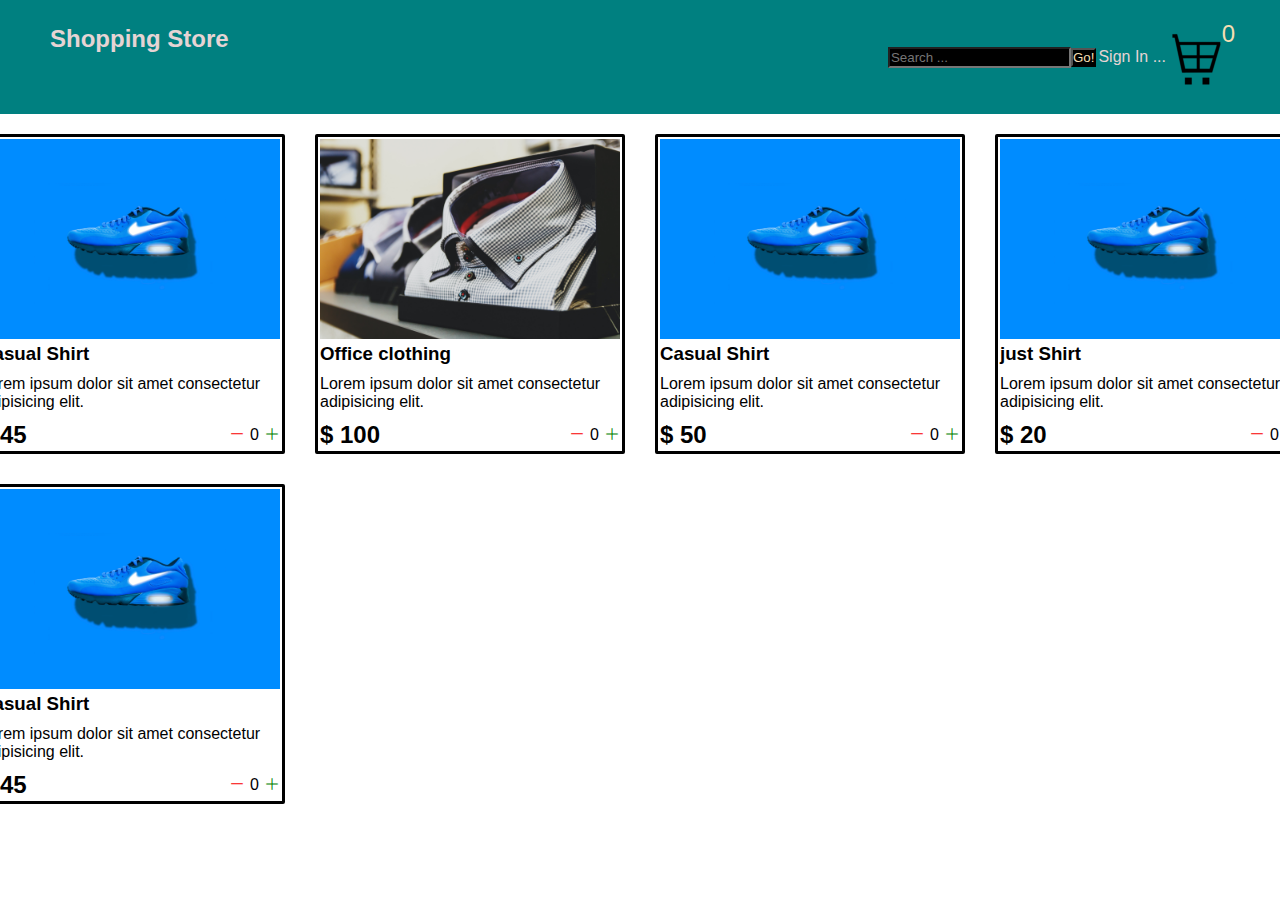
==== index.html @ f8628a65 "HTML and CSS for the website" ====
<!DOCTYPE html>
<html lang="en">
<head>
    <meta charset="UTF-8">
    <meta name="viewport" content="width=device-width, initial-scale=1.0">
    <title>Shopping App </title>
    <link rel="stylesheet" href="./style.css">
    <link rel="stylesheet" href="https://cdn.jsdelivr.net/npm/bootstrap-icons@1.10.5/font/bootstrap-icons.css">
</head>
<body>
    <div class="container">
        <!-- NavBar Section -->
        <div class="navbar">
            <h2>Shopping Store</h2>
            <div class="cart">
                <p id="holder"><input type="text" placeholder="Search ..."></p>
                <button class="search_btn">Go!</button>
                <p>Sign In ...</p>
                <img class="bi bi-cart2" src="./assets/cart-dark.png" alt="cart">
                <div class="cartAmount">0</div>
            </div>
        </div>
    
        <!-- Card Section -->
        <div class="shop" id="shop">
            <div class="item">
                <img width="300" src="./assets/sneaker1.jpg.jpg" alt="Sneaker">
                <div class="details">
                    <h3>Casual Shirt</h3>
                    <p>Lorem ipsum dolor sit amet consectetur adipisicing elit. Pariatur, iure. Numquam quo corporis amet vitae dolores. Corrupti sequi repellendus ad sapiente, unde beatae assumenda in amet dignissimos magni voluptate perspiciatis!</p>
                    <div class="price-quantity">
                        <h2 id="price">$ 45</h2>
                        <div class="price-button">
                            <i class="bi bi-dash-lg"></i>
                            <div class="quantity">0</div>
                            <i class="bi bi-plus-lg"></i>

                        </div>
                    </div>
                </div>
            </div>
            <!-- <div class="item">
                <img width="300" src="./assets/shirt.jpg.jpg" alt="Sneaker">
                <div class="details">
                    <h3>Casual Shirt</h3>
                    <p>Lorem ipsum dolor sit amet consectetur adipisicing elit. Pariatur, iure. Numquam quo corporis amet vitae dolores. Corrupti sequi repellendus ad sapiente, unde beatae assumenda in amet dignissimos magni voluptate perspiciatis!</p>
                    <div class="price-quantity">
                        <h2 id="price">$ 45</h2>
                        <div class="price-button">
                            <i class="bi bi-dash-lg"></i>
                            <div class="quantity">0</div>
                            <i class="bi bi-plus-lg"></i>

                        </div>
                    </div>
                </div>
            </div>
            <div class="item">
                <img width="300" src="./assets/sneaker1.jpg.jpg" alt="Sneaker">
                <div class="details">
                    <h3>Casual Shirt</h3>
                    <p>Lorem ipsum dolor sit amet consectetur adipisicing elit. Pariatur, iure. Numquam quo corporis amet vitae dolores. Corrupti sequi repellendus ad sapiente, unde beatae assumenda in amet dignissimos magni voluptate perspiciatis!</p>
                    <div class="price-quantity">
                        <h2 id="price">$ 45</h2>
                        <div class="price-button">
                            <i class="bi bi-dash-lg"></i>
                            <div class="quantity">0</div>
                            <i class="bi bi-plus-lg"></i>

                        </div>
                    </div>
                </div>
            </div>
            <div class="item">
                <img width="300" src="./assets/sneaker2.jpg" alt="Sneaker">
                <div class="details">
                    <h3>Casual Shirt</h3>
                    <p>Lorem ipsum dolor sit amet consectetur adipisicing elit. Pariatur, iure. Numquam quo corporis amet vitae dolores. Corrupti sequi repellendus ad sapiente, unde beatae assumenda in amet dignissimos magni voluptate perspiciatis!</p>
                    <div class="price-quantity">
                        <h2 id="price">$ 45</h2>
                        <div class="price-button">
                            <i class="bi bi-dash-lg"></i>
                            <div class="quantity">0</div>
                            <i class="bi bi-plus-lg"></i>

                        </div>
                    </div>
                </div>
            </div>
-->

        </div>
    </div>





    <script src="./script.js"></script>
</body>
</html>
---- style.css ----
* {
    margin: 0;
    padding: 0;
    box-sizing: border-box;
}
body {
    font-family: 'Roboto', sans-serif;
}
.container {
    width: 100%;
    height: 100vh;
}

/* Navbar
/* .navbar {
    display: flex;
    flex-direction: row;
    justify-content: space-between;
    background-color: teal;
    color: rgb(230, 212, 212);
    padding: 25px 50px;
    margin-bottom: 20px;
} */
.navbar {
    display: flex;
    flex-direction: row;
    justify-content: space-between;
    background-color: teal;
    color: rgb(230, 212, 212);
    padding: 25px 50px;
    margin-bottom: 20px;
}
.cart {
    position: relative;
    display: flex;
    justify-content: space-around;
    align-items: center;
}
.cart img {
    /* background-color: #fff; */
} 
.cart .cartAmount {
    position: absolute;
    top: -5px;
    right: -5px;
    /* background-color: red;  */
    color: wheat;
    font-size: x-large;

} 
.cart input {
    background-color: black;
    color: wheat;
    padding: 1px;
}
.search_btn {
    background-color: black;
    color: wheat;
    margin-right: 2px;
} 


/* Card Section */
.shop {
    display: grid;
    grid-template-columns: repeat(4, 310px);
    gap: 30px;
    justify-content: center;
}

/*  Media Queries add this section once everything else is done/ it's complete*/ 
/* @media (max-width: 500px){
    .shop {
        grid-template-columns: repeat(2, 310px);
    }
}
@media (max-width: 1000px){
    .shop {
        grid-template-columns: repeat(1, 310px);
    }
} */

.item {
    border: 3px solid black;
    border-radius: 2px;
    padding: 2px;
} 
.details {
    display: flex;
    flex-direction: column;
    gap: 10px;
}
.price-quantity {
    display: flex;
    /* flex-direction: column; */
    justify-content: space-between;
    align-items: center;
}

.price-button {
    display: flex;
    gap: 5px;
}
.bi-dash-lg {
    color: rgb(249, 0, 0);
    font-size: bolder;
}
.bi-plus-lg {
    color: green;
}
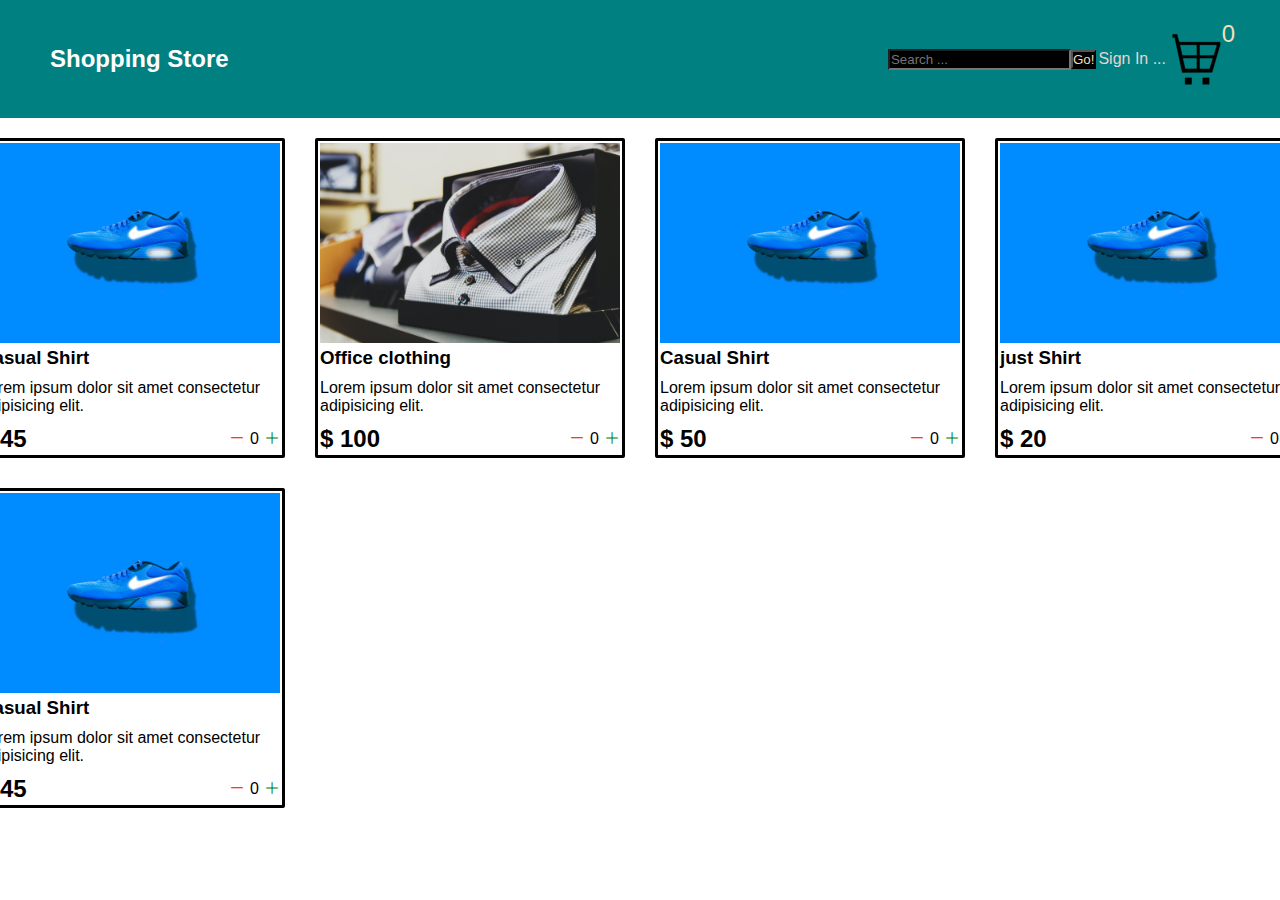
==== commit 16159b68: "cart page added" ====
--- a/index.html
+++ b/index.html
@@ -4,20 +4,22 @@
     <meta charset="UTF-8">
     <meta name="viewport" content="width=device-width, initial-scale=1.0">
     <title>Shopping App </title>
-    <link rel="stylesheet" href="./style.css">
+    <link rel="stylesheet" href="./src/style.css">
     <link rel="stylesheet" href="https://cdn.jsdelivr.net/npm/bootstrap-icons@1.10.5/font/bootstrap-icons.css">
 </head>
 <body>
     <div class="container">
         <!-- NavBar Section -->
         <div class="navbar">
-            <h2>Shopping Store</h2>
+            <a href="index.html">
+                <h2>Shopping Store</h2>
+            </a>
             <div class="cart">
                 <p id="holder"><input type="text" placeholder="Search ..."></p>
                 <button class="search_btn">Go!</button>
                 <p>Sign In ...</p>
-                <img class="bi bi-cart2" src="./assets/cart-dark.png" alt="cart">
-                <div class="cartAmount">0</div>
+                <a href="./cartPage.html"><img class="bi bi-cart2" src="./assets/cart-dark.png" alt="cart"></a>
+                <div id="cartAmount" class="cartAmount">0</div>
             </div>
         </div>
     
@@ -91,11 +93,13 @@
 
         </div>
     </div>
+    
+    
 
 
 
 
-
-    <script src="./script.js"></script>
+    <script src="./src/data.js"></script>
+    <script src="./src/script.js"></script>
 </body>
 </html>--- a/src/style.css
+++ b/src/style.css
@@ -0,0 +1,198 @@
+* {
+    margin: 0;
+    padding: 0;
+    box-sizing: border-box;
+}
+body {
+    font-family: 'Roboto', sans-serif;
+}
+i {
+    cursor: pointer;
+}
+a {
+    text-decoration: none;
+    color: white;
+}
+.container {
+    width: 100%;
+    height: 100vh;
+}
+
+/* Navbar
+/* .navbar {
+    display: flex;
+    flex-direction: row;
+    justify-content: space-between;
+    background-color: teal;
+    color: rgb(230, 212, 212);
+    padding: 25px 50px;
+    margin-bottom: 20px;
+} */
+.navbar {
+    display: flex;
+    flex-direction: row;
+    justify-content: space-between;
+    align-items: center;
+    background-color: teal;
+    color: rgb(230, 212, 212);
+    padding: 25px 50px;
+    margin-bottom: 20px;
+}
+.cart {
+    position: relative;
+    display: flex;
+    justify-content: space-around;
+    align-items: center;
+}
+.cart img {
+    /* background-color: #fff; */
+} 
+.cart .cartAmount {
+    position: absolute;
+    top: -5px;
+    right: -5px;
+    /* background-color: red;  */
+    color: wheat;
+    font-size: x-large;
+
+} 
+.cart input {
+    background-color: black;
+    color: wheat;
+    padding: 1px;
+}
+.search_btn {
+    background-color: black;
+    color: wheat;
+    margin-right: 2px;
+} 
+
+
+/* Card Section */
+.shop {
+    display: grid;
+    grid-template-columns: repeat(4, 310px);
+    gap: 30px;
+    justify-content: center;
+}
+
+/*  Media Queries add this section once everything else is done/ it's complete*/ 
+/* @media (max-width: 500px){
+    .shop {
+        grid-template-columns: repeat(2, 310px);
+    }
+}
+@media (max-width: 1000px){
+    .shop {
+        grid-template-columns: repeat(1, 310px);
+    }
+} */
+
+.item {
+    border: 3px solid black;
+    border-radius: 2px;
+    padding: 2px;
+} 
+.details {
+    display: flex;
+    flex-direction: column;
+    gap: 10px;
+}
+.price-quantity {
+    display: flex;
+    /* flex-direction: column; */
+    justify-content: space-between;
+    align-items: center;
+}
+
+.price-button {
+    display: flex;
+    gap: 5px;
+}
+.bi-dash-lg {
+    color: rgb(249, 0, 0);
+    font-size: bolder;
+}
+.bi-plus-lg {
+    color: green;
+}
+
+
+/* Cart Page, items in the cart and style for labels*/
+.text-center {
+    text-align: center;
+    margin-bottom: 20px;
+}
+.HomeBtn {
+    background-color: black;
+    color: aliceblue;
+    padding: 5px;
+    border: none;
+    border-radius: 5px;
+    width: 80px;
+    cursor: pointer;
+    margin-top: 10px;
+}
+.bi-bookmark-x{
+    color: red;
+}
+.shoping-cart {
+    display: grid;
+    grid-template-columns: repeat(1, 400px);
+    justify-content: center;
+    gap: 15px;
+}
+.cart-item {
+    border: 4px solid red;
+    border-radius: 10px;
+    display: flex;
+}
+.title-price-x {
+    display: flex;
+    width: 200px;
+    /* border: 2px solid black; */
+    align-items: center;
+    justify-content: space-between;
+}
+.name-price {
+    display: flex;
+    align-items: center;
+    gap: 15px;
+}
+.only-price {
+    background-color: black;
+    color: aliceblue;
+    padding: 3px 6px;
+    border-radius: 5px;
+}
+
+
+/* checkout button */
+.checkout {
+    background-color: rgb(49, 136, 62);
+    color: aliceblue;
+    padding: 5px;
+    border: none;
+    border-radius: 5px;
+    width: 80px;
+    cursor: pointer;
+    margin-top: 10px;
+}
+/* remove btn */
+.removeAll {
+    background-color: rgb(234, 14, 14);
+    color: aliceblue;
+    padding: 5px;
+    border: none;
+    border-radius: 5px;
+    width: 80px;
+    cursor: pointer;
+    margin-top: 10px;
+}
+
+/* AmountSection */
+/* .AmountSection {
+    display: flex;
+    justify-content: center;
+    flex-direction: column;
+} */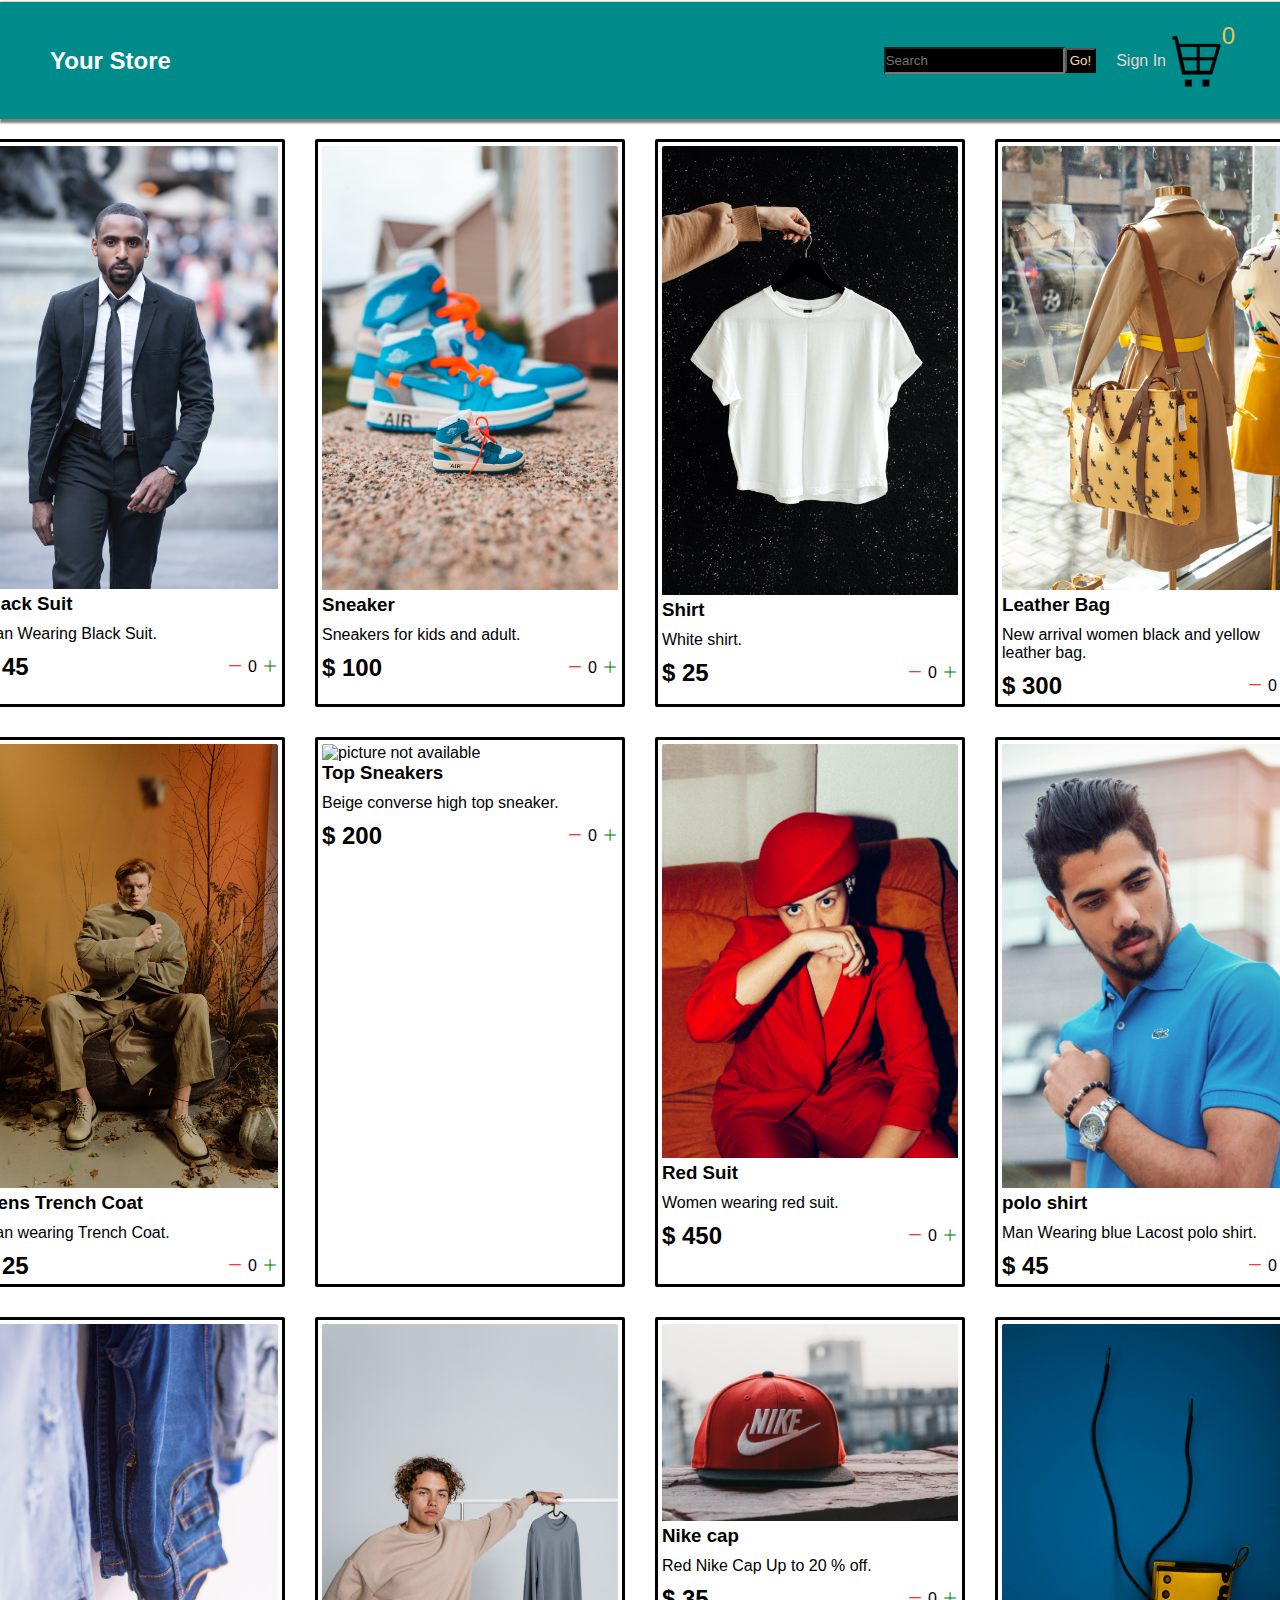
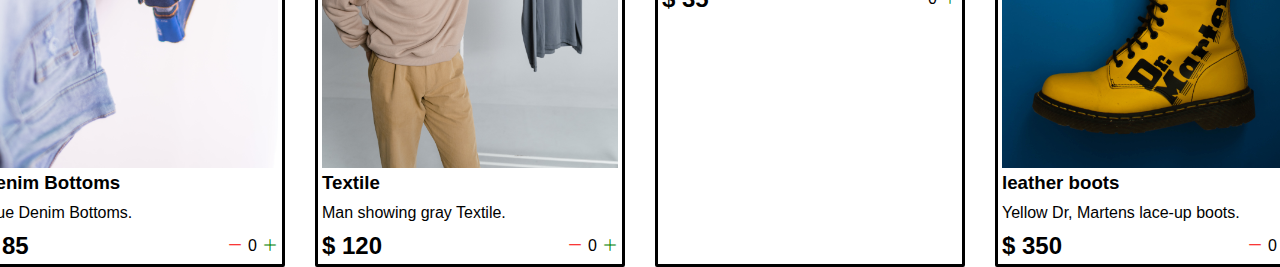
==== commit b8ddbffa: "added cart page and js functions" ====
--- a/index.html
+++ b/index.html
@@ -12,12 +12,12 @@
         <!-- NavBar Section -->
         <div class="navbar">
             <a href="index.html">
-                <h2>Shopping Store</h2>
+                <h2>Your Store</h2>
             </a>
             <div class="cart">
-                <p id="holder"><input type="text" placeholder="Search ..."></p>
+                <p id="holder"><input type="text" placeholder="Search"></p>
                 <button class="search_btn">Go!</button>
-                <p>Sign In ...</p>
+                <p id="signIn">Sign In</p>
                 <a href="./cartPage.html"><img class="bi bi-cart2" src="./assets/cart-dark.png" alt="cart"></a>
                 <div id="cartAmount" class="cartAmount">0</div>
             </div>
@@ -29,76 +29,19 @@
                 <img width="300" src="./assets/sneaker1.jpg.jpg" alt="Sneaker">
                 <div class="details">
                     <h3>Casual Shirt</h3>
-                    <p>Lorem ipsum dolor sit amet consectetur adipisicing elit. Pariatur, iure. Numquam quo corporis amet vitae dolores. Corrupti sequi repellendus ad sapiente, unde beatae assumenda in amet dignissimos magni voluptate perspiciatis!</p>
+                    <p></p>
                     <div class="price-quantity">
                         <h2 id="price">$ 45</h2>
                         <div class="price-button">
                             <i class="bi bi-dash-lg"></i>
                             <div class="quantity">0</div>
                             <i class="bi bi-plus-lg"></i>
-
                         </div>
                     </div>
                 </div>
             </div>
-            <!-- <div class="item">
-                <img width="300" src="./assets/shirt.jpg.jpg" alt="Sneaker">
-                <div class="details">
-                    <h3>Casual Shirt</h3>
-                    <p>Lorem ipsum dolor sit amet consectetur adipisicing elit. Pariatur, iure. Numquam quo corporis amet vitae dolores. Corrupti sequi repellendus ad sapiente, unde beatae assumenda in amet dignissimos magni voluptate perspiciatis!</p>
-                    <div class="price-quantity">
-                        <h2 id="price">$ 45</h2>
-                        <div class="price-button">
-                            <i class="bi bi-dash-lg"></i>
-                            <div class="quantity">0</div>
-                            <i class="bi bi-plus-lg"></i>
-
-                        </div>
-                    </div>
-                </div>
-            </div>
-            <div class="item">
-                <img width="300" src="./assets/sneaker1.jpg.jpg" alt="Sneaker">
-                <div class="details">
-                    <h3>Casual Shirt</h3>
-                    <p>Lorem ipsum dolor sit amet consectetur adipisicing elit. Pariatur, iure. Numquam quo corporis amet vitae dolores. Corrupti sequi repellendus ad sapiente, unde beatae assumenda in amet dignissimos magni voluptate perspiciatis!</p>
-                    <div class="price-quantity">
-                        <h2 id="price">$ 45</h2>
-                        <div class="price-button">
-                            <i class="bi bi-dash-lg"></i>
-                            <div class="quantity">0</div>
-                            <i class="bi bi-plus-lg"></i>
-
-                        </div>
-                    </div>
-                </div>
-            </div>
-            <div class="item">
-                <img width="300" src="./assets/sneaker2.jpg" alt="Sneaker">
-                <div class="details">
-                    <h3>Casual Shirt</h3>
-                    <p>Lorem ipsum dolor sit amet consectetur adipisicing elit. Pariatur, iure. Numquam quo corporis amet vitae dolores. Corrupti sequi repellendus ad sapiente, unde beatae assumenda in amet dignissimos magni voluptate perspiciatis!</p>
-                    <div class="price-quantity">
-                        <h2 id="price">$ 45</h2>
-                        <div class="price-button">
-                            <i class="bi bi-dash-lg"></i>
-                            <div class="quantity">0</div>
-                            <i class="bi bi-plus-lg"></i>
-
-                        </div>
-                    </div>
-                </div>
-            </div>
--->
-
         </div>
     </div>
-    
-    
-
-
-
-
     <script src="./src/data.js"></script>
     <script src="./src/script.js"></script>
 </body>
--- a/src/style.css
+++ b/src/style.css
@@ -33,10 +33,13 @@
     flex-direction: row;
     justify-content: space-between;
     align-items: center;
-    background-color: teal;
+    background-color: darkcyan;
     color: rgb(230, 212, 212);
     padding: 25px 50px;
     margin-bottom: 20px;
+    margin-top: 2px;
+    height: 13%;
+    box-shadow: 2px 2px 2px 2px rgba(0, 0, 0, 0.5);
 }
 .cart {
     position: relative;
@@ -51,21 +54,28 @@
     position: absolute;
     top: -5px;
     right: -5px;
-    /* background-color: red;  */
-    color: wheat;
+    color: rgb(245, 190, 88);
     font-size: x-large;
 
 } 
 .cart input {
     background-color: black;
     color: wheat;
-    padding: 1px;
+    height: 27px;
+    cursor: pointer;
+    
 }
 .search_btn {
     background-color: black;
     color: wheat;
     margin-right: 2px;
-} 
+    margin-right: 20px;
+    padding: 3px;
+    cursor: pointer;
+}
+#signIn {
+    cursor: pointer;
+}
 
 
 /* Card Section */
@@ -74,6 +84,7 @@
     grid-template-columns: repeat(4, 310px);
     gap: 30px;
     justify-content: center;
+    margin-bottom: 30px;
 }
 
 /*  Media Queries add this section once everything else is done/ it's complete*/ 
@@ -91,8 +102,18 @@
 .item {
     border: 3px solid black;
     border-radius: 2px;
-    padding: 2px;
-} 
+    padding: 4px;
+    cursor: pointer;
+    box-shadow: 0px 0px 0px rgba(0, 0, 0, 0); /* Start with no shadow */
+    transition: box-shadow 0.5s ease;
+}
+.item:hover {
+    box-shadow: 5px 5px 10px 10px rgba(0, 0, 0, 0.5);
+}
+.item img {
+    width: 100%;
+    border-radius: 2px 2px 0 0;
+}
 .details {
     display: flex;
     flex-direction: column;
@@ -100,7 +121,6 @@
 }
 .price-quantity {
     display: flex;
-    /* flex-direction: column; */
     justify-content: space-between;
     align-items: center;
 }
@@ -143,14 +163,20 @@
     gap: 15px;
 }
 .cart-item {
-    border: 4px solid red;
+    border: 3px solid rgb(33, 31, 31);
     border-radius: 10px;
     display: flex;
+    padding: 3px;
+    box-shadow: 0px 0px 0px rgba(0, 0, 0, 0);
+    transition: box-shadow 0.5s ease;
+}
+.cart-item:hover {
+    box-shadow: 5px 5px 10px 10px rgba(0, 0, 0, 0.5);
 }
 .title-price-x {
     display: flex;
     width: 200px;
-    /* border: 2px solid black; */
+    margin-left: 5px;
     align-items: center;
     justify-content: space-between;
 }
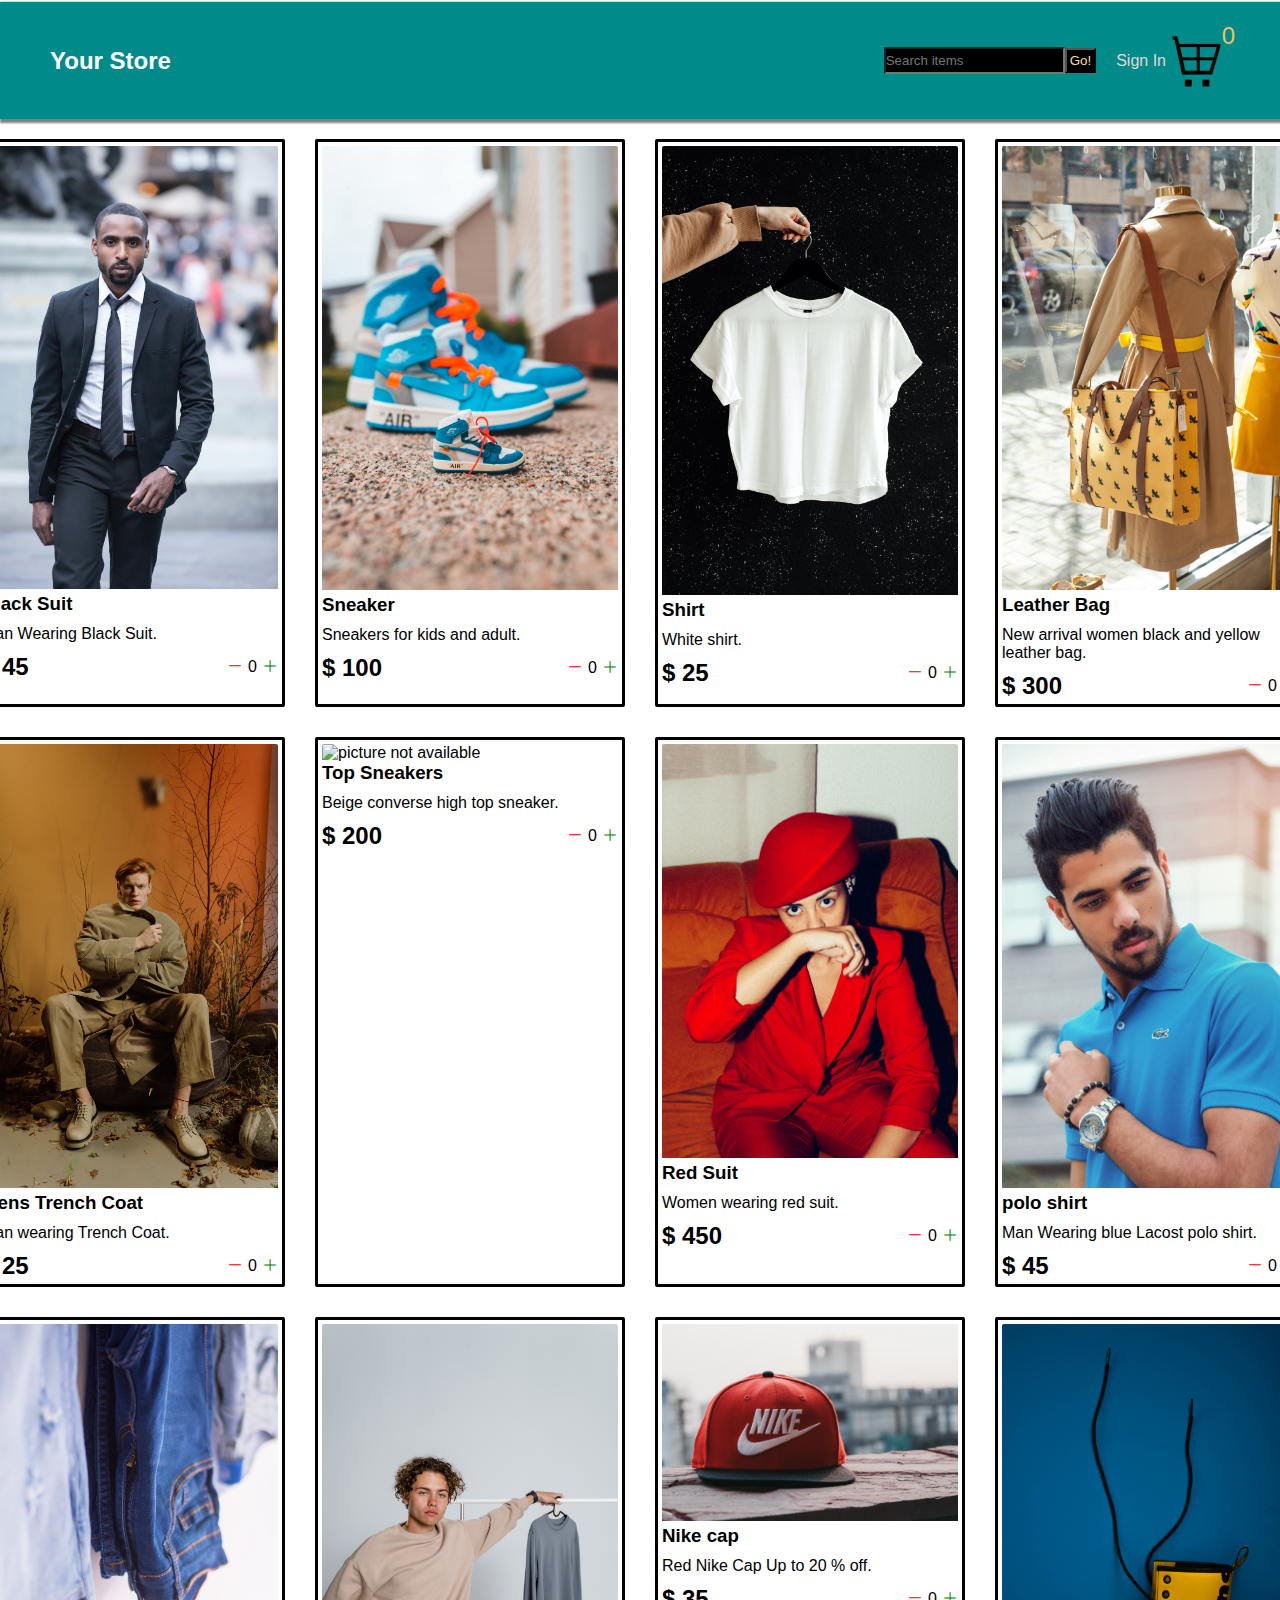
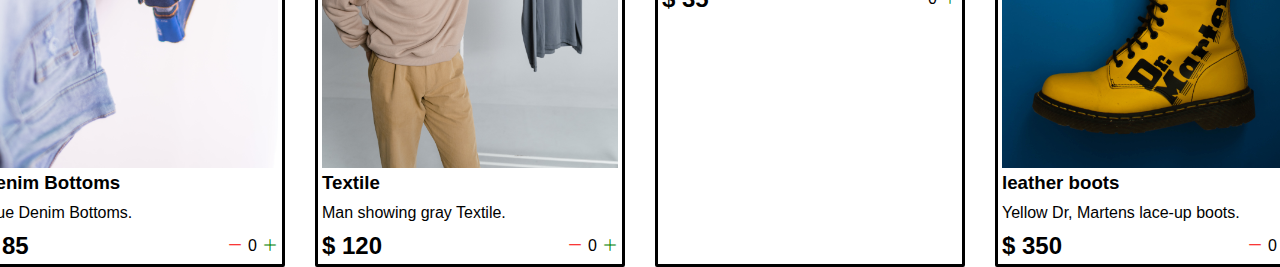
==== commit 802e5750: "added responsiveness" ====
--- a/index.html
+++ b/index.html
@@ -15,7 +15,7 @@
                 <h2>Your Store</h2>
             </a>
             <div class="cart">
-                <p id="holder"><input type="text" placeholder="Search"></p>
+                <p id="holder"><input type="text" placeholder="Search items"></p>
                 <button class="search_btn">Go!</button>
                 <p id="signIn">Sign In</p>
                 <a href="./cartPage.html"><img class="bi bi-cart2" src="./assets/cart-dark.png" alt="cart"></a>
@@ -26,7 +26,7 @@
         <!-- Card Section -->
         <div class="shop" id="shop">
             <div class="item">
-                <img width="300" src="./assets/sneaker1.jpg.jpg" alt="Sneaker">
+                <img width="300" src="./assets/sneaker1.jpg.jpg" alt="Picture">
                 <div class="details">
                     <h3>Casual Shirt</h3>
                     <p></p>
--- a/src/style.css
+++ b/src/style.css
@@ -87,8 +87,8 @@
     margin-bottom: 30px;
 }
 
-/*  Media Queries add this section once everything else is done/ it's complete*/ 
-/* @media (max-width: 500px){
+/* Media Queries add this section once everything else is done/ it's complete*/ 
+@media (max-width: 500px){
     .shop {
         grid-template-columns: repeat(2, 310px);
     }
@@ -97,7 +97,7 @@
     .shop {
         grid-template-columns: repeat(1, 310px);
     }
-} */
+}
 
 .item {
     border: 3px solid black;
@@ -214,11 +214,4 @@
     width: 80px;
     cursor: pointer;
     margin-top: 10px;
-}
-
-/* AmountSection */
-/* .AmountSection {
-    display: flex;
-    justify-content: center;
-    flex-direction: column;
-} */+}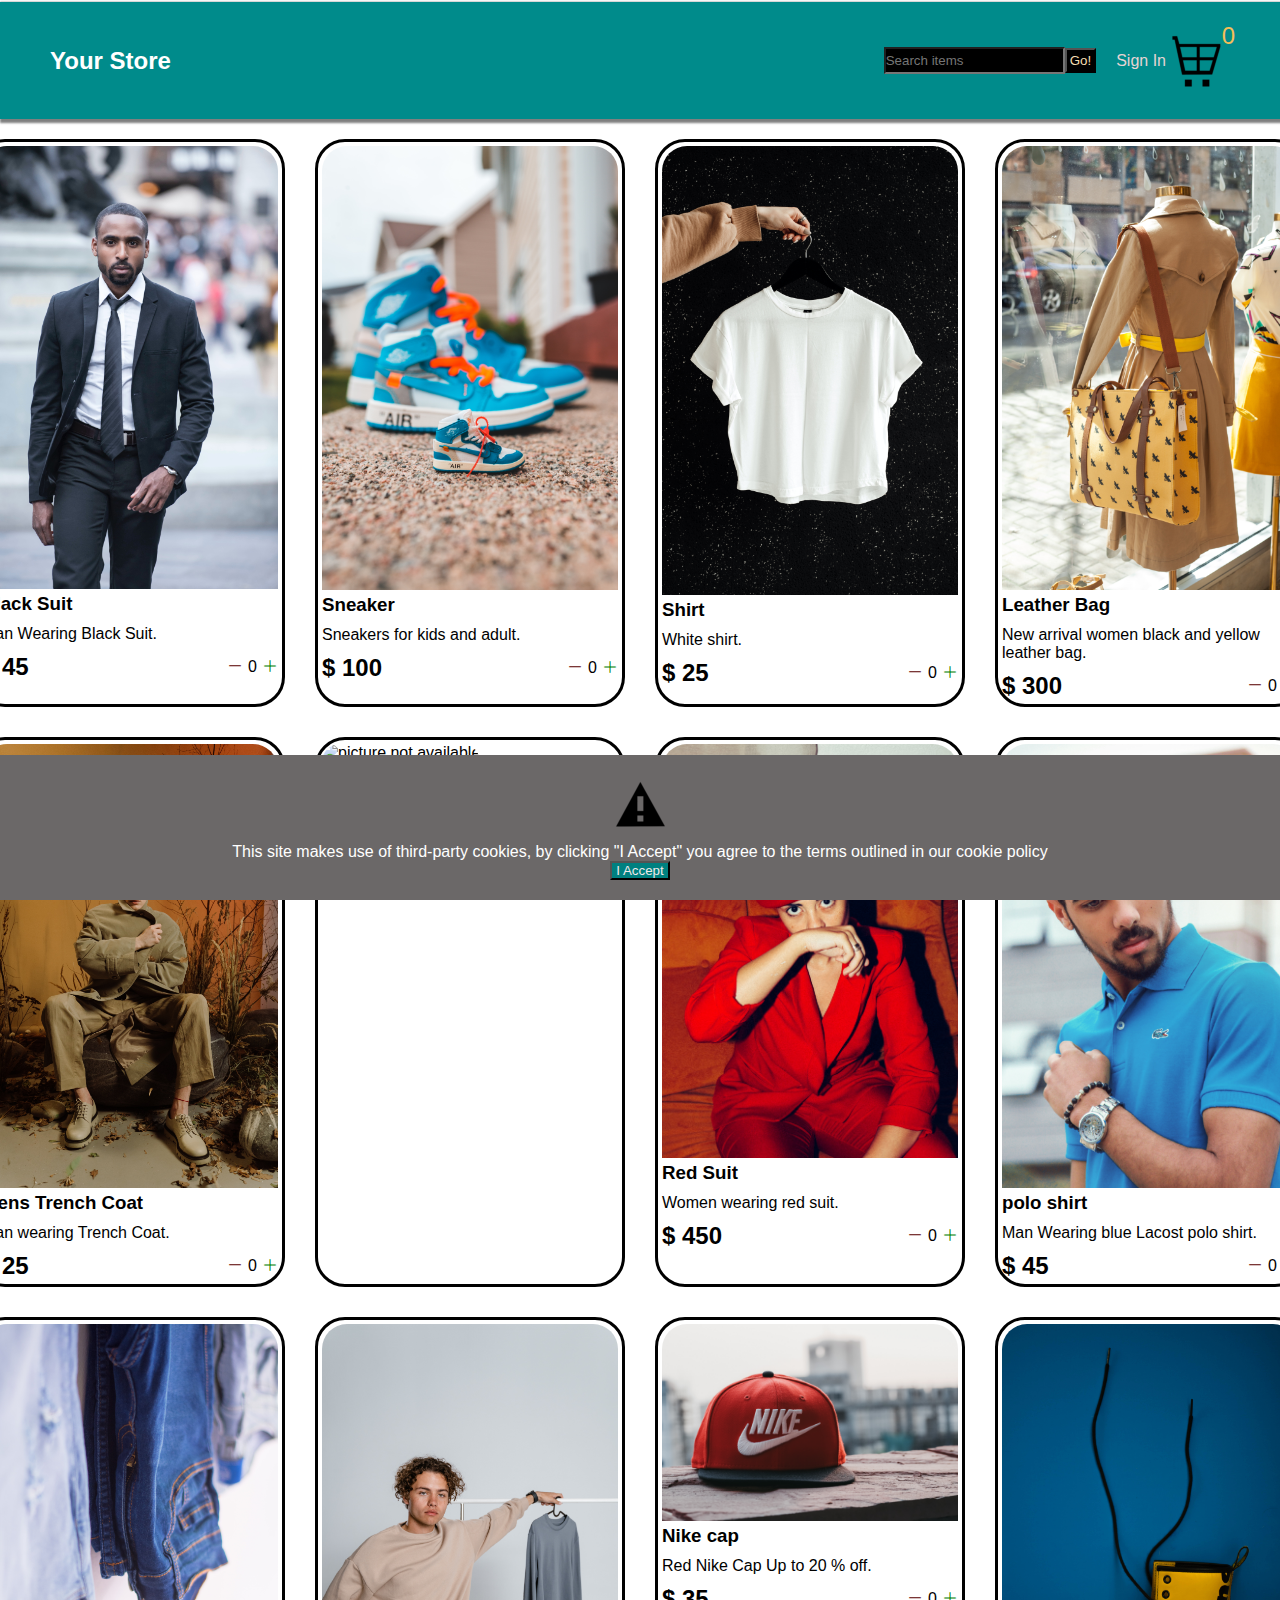
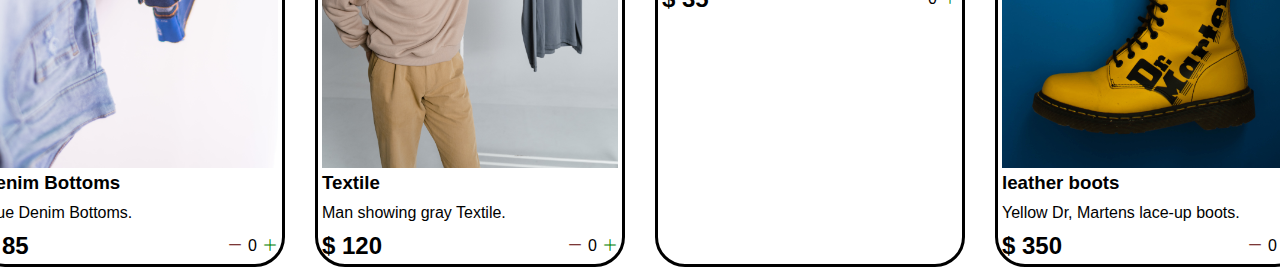
==== commit e9f4f20e: "finished project" ====
--- a/index.html
+++ b/index.html
@@ -25,13 +25,13 @@
     
         <!-- Card Section -->
         <div class="shop" id="shop">
-            <div class="item">
+            <!-- <div class="item">
                 <img width="300" src="./assets/sneaker1.jpg.jpg" alt="Picture">
                 <div class="details">
                     <h3>Casual Shirt</h3>
                     <p></p>
                     <div class="price-quantity">
-                        <h2 id="price">$ 45</h2>
+                        <h2 id="price">$ 25</h2>
                         <div class="price-button">
                             <i class="bi bi-dash-lg"></i>
                             <div class="quantity">0</div>
@@ -39,6 +39,16 @@
                         </div>
                     </div>
                 </div>
+            </div> -->
+        </div>
+        <!-- Footer section -->
+        <div class="footer">
+            <div id="cookie-policy" class="cookie-policy">
+                <img src="./assets/alert-dark.png" alt="cookie">
+                <div class="text">
+                    <p>This site makes use of third-party cookies, by clicking "I Accept" you agree to the terms outlined in our <a href="#">cookie policy</a></p>
+                </div>
+                <button class="btn" onclick="accept()">I Accept</button>
             </div>
         </div>
     </div>
--- a/src/style.css
+++ b/src/style.css
@@ -101,7 +101,7 @@
 
 .item {
     border: 3px solid black;
-    border-radius: 2px;
+    border-radius: 30px;
     padding: 4px;
     cursor: pointer;
     box-shadow: 0px 0px 0px rgba(0, 0, 0, 0); /* Start with no shadow */
@@ -112,7 +112,7 @@
 }
 .item img {
     width: 100%;
-    border-radius: 2px 2px 0 0;
+    border-radius: 25px 25px 0 0;
 }
 .details {
     display: flex;
@@ -130,7 +130,7 @@
     gap: 5px;
 }
 .bi-dash-lg {
-    color: rgb(249, 0, 0);
+    color: rgb(92, 0, 0);
     font-size: bolder;
 }
 .bi-plus-lg {
@@ -214,4 +214,22 @@
     width: 80px;
     cursor: pointer;
     margin-top: 10px;
+}
+.footer {
+    position: fixed;
+    bottom: 0; 
+    left: 0; 
+    right: 0; 
+    background-color: #6b6868; 
+    color: white; 
+    padding: 20px;
+    text-align: center; 
+}
+.footer .btn {
+    cursor: pointer;
+    color: #f1e9e9;
+    width: 60px;
+    background-color: teal;
+    text-decoration: none; 
+    margin: 0 10px;
 }